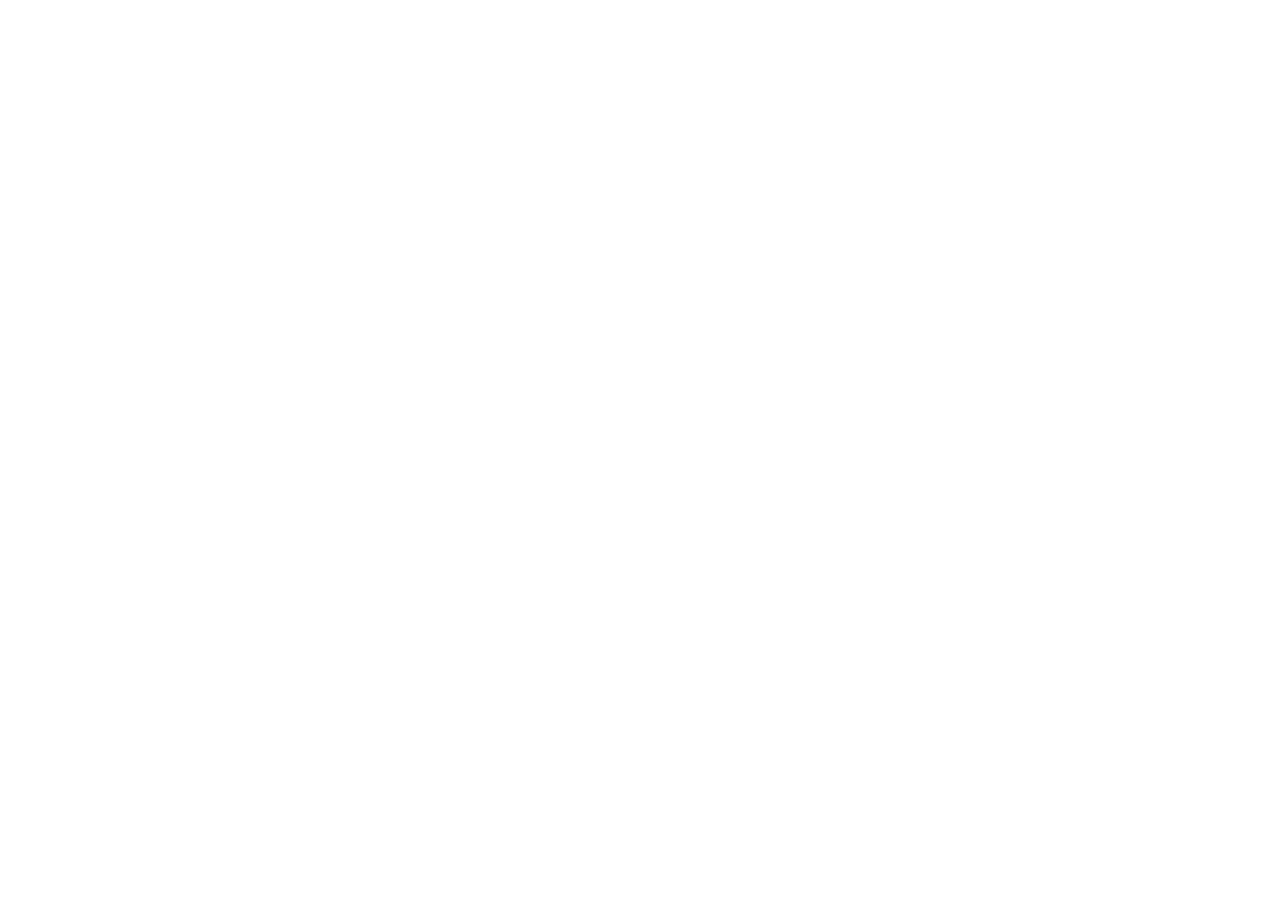
==== Asynchoronous_assignments/JS_Timer/index.html @ 6ec5fce3 "Add files via upload" ====
<!DOCTYPE html>
<html lang="en">
<head>
    <meta charset="UTF-8">
    <meta name="viewport" content="width=device-width, initial-scale=1.0">
    <title>JS Timer</title>
</head>
<body>
    
</body>
</html>
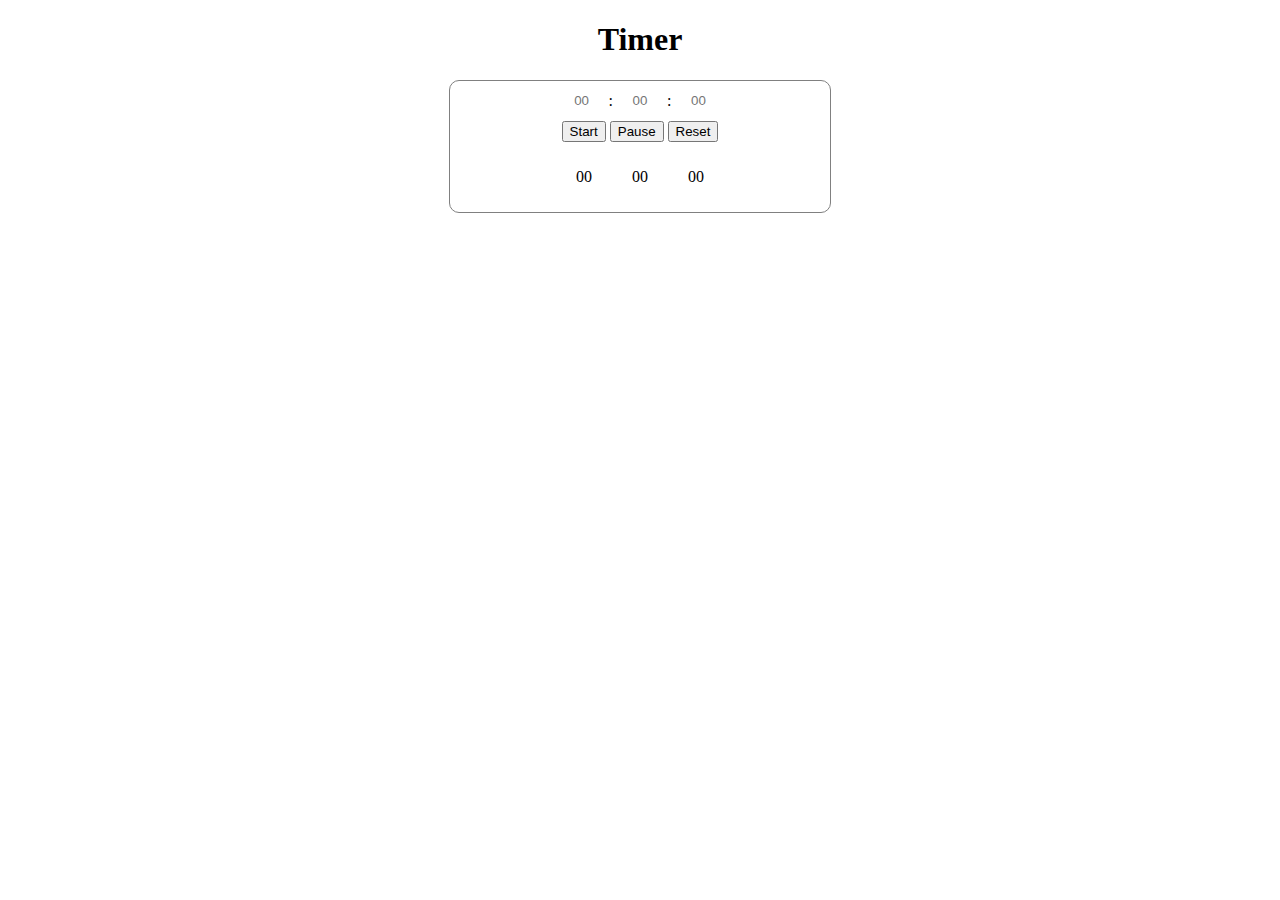
==== commit c967b010: "Add files via upload" ====
--- a/Asynchoronous_assignments/JS_Timer/index.html
+++ b/Asynchoronous_assignments/JS_Timer/index.html
@@ -1,11 +1,164 @@
 <!DOCTYPE html>
 <html lang="en">
+
 <head>
     <meta charset="UTF-8">
     <meta name="viewport" content="width=device-width, initial-scale=1.0">
     <title>JS Timer</title>
 </head>
+<style>
+    .container {
+        /* border: 1px solid red; */
+        width: 50%;
+        margin: auto;
+        text-align: center;
+        height: 40px;
+        display: flex;
+        align-items: center;
+        justify-content: center;
+    }
+
+    .btn {
+        text-align: center;
+       
+
+    }
+
+    .hour,
+    .mint,
+    .seconds {
+        width: 50px;
+        border: none;
+        text-align: center;
+    }
+
+    .para {
+        display: flex;
+        text-align: center;
+        justify-content: center;
+        /* border: 1px solid red; */
+        width: 160px;
+        margin: auto;
+        padding: 10px;
+        gap: 40px;
+    }
+    .cont{
+        border: 1px solid grey;
+        width: 30%;
+        border-radius: 10px;
+        margin: auto;
+    }
+</style>
+
+
 <body>
-    
+    <h1 style="text-align: center;">Timer</h1>
+
+    <div class="cont">
+        <div class="container">
+
+
+            <input type="text" name="hour" class="hour" placeholder="00">:
+
+            <input type="text" name="mint" class="mint" placeholder="00">:
+
+            <input type="text" name="seconds" class="seconds" placeholder="00">
+
+
+
+        </div>
+
+        <div class="btn">
+            <button class="start" onclick="start()">Start</button>
+
+            <button class="pause" onclick="pause()">Pause</button>
+
+            <button class="reset" onclick="reset()">Reset</button>
+
+            <div class="para">
+                <p class="show hr">00</p>
+                <p class="show min">00</p>
+
+                <p class="show sec">00</p>
+            </div>
+        </div>
+    </div>
 </body>
+
+<script>
+    // input
+    let hour = document.querySelector(".hour")
+    let mint = document.querySelector(".mint")
+    let seconds = document.querySelector(".seconds")
+
+    // btn
+    let showHr = document.querySelector(".hr")
+    let showMint = document.querySelector(".min")
+    let showSec = document.querySelector(".sec")
+
+    // p
+    let startBtn = document.querySelector(".start")
+    let pauseBtn = document.querySelector(".pause")
+    let resetBtn = document.querySelector(".reset")
+
+
+
+    let interval;
+
+    function start() {
+        let hr = hour.value;
+        let min = mint.value;
+        let sec = seconds.value;
+
+
+        interval = setInterval(() => {
+
+
+            if (sec == 1) {
+
+                if (min > 0) {
+                    sec = 60
+
+                    min--
+                }
+                else if (min == 0) {
+                    if (hr > 0) {
+                        min = 60
+                        sec = 60
+                        hr--
+                    }
+                    else {
+                        clearInterval(interval)
+                        alert("Your time is up")
+                    }
+
+                }
+                else {
+
+                    clearInterval(interval)
+                    alert("Your time is up")
+                }
+
+            }
+
+
+            sec--
+
+            if (sec < 11) {
+                sec = "0" + sec
+            }
+
+
+            showSec.innerHTML = sec
+
+            showMint.innerHTML = min
+
+            showHr.innerHTML = hr
+
+        }, 1000)
+
+
+    }
+</script>
+
 </html>